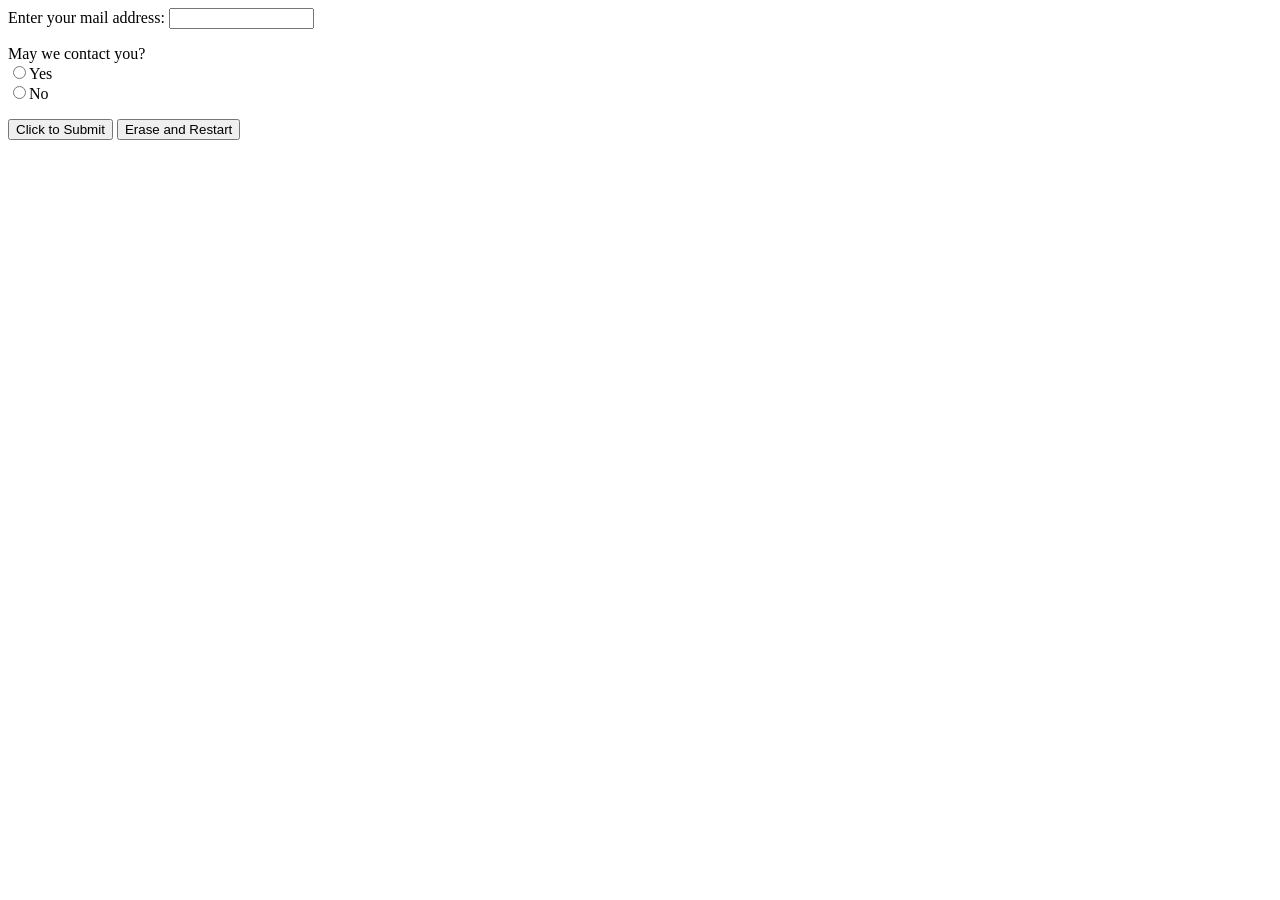
==== Lab02/Form4Radio.html @ c30e0253 "update" ====
<html>
<head>
    <Title>A Simple Form</Title>
</head>
<body>
    <form action="Form4Radio.php" method="POST">
        <p>
            Enter your mail address: <input type="text" size="16" maxlength="20" name="email" /><br />
        </p>
        <p>
            May we contact you?<br />
            <input type="radio" name="contact" value="Yes" />Yes<br />
            <input type="radio" name="contact" value="No" />No<br />
        </p>
        <p>
            <input type="submit" value="Click to Submit" />
            <input type="submit" value="Erase and Restart" />
        </p>
    </form>
</body>
</html>
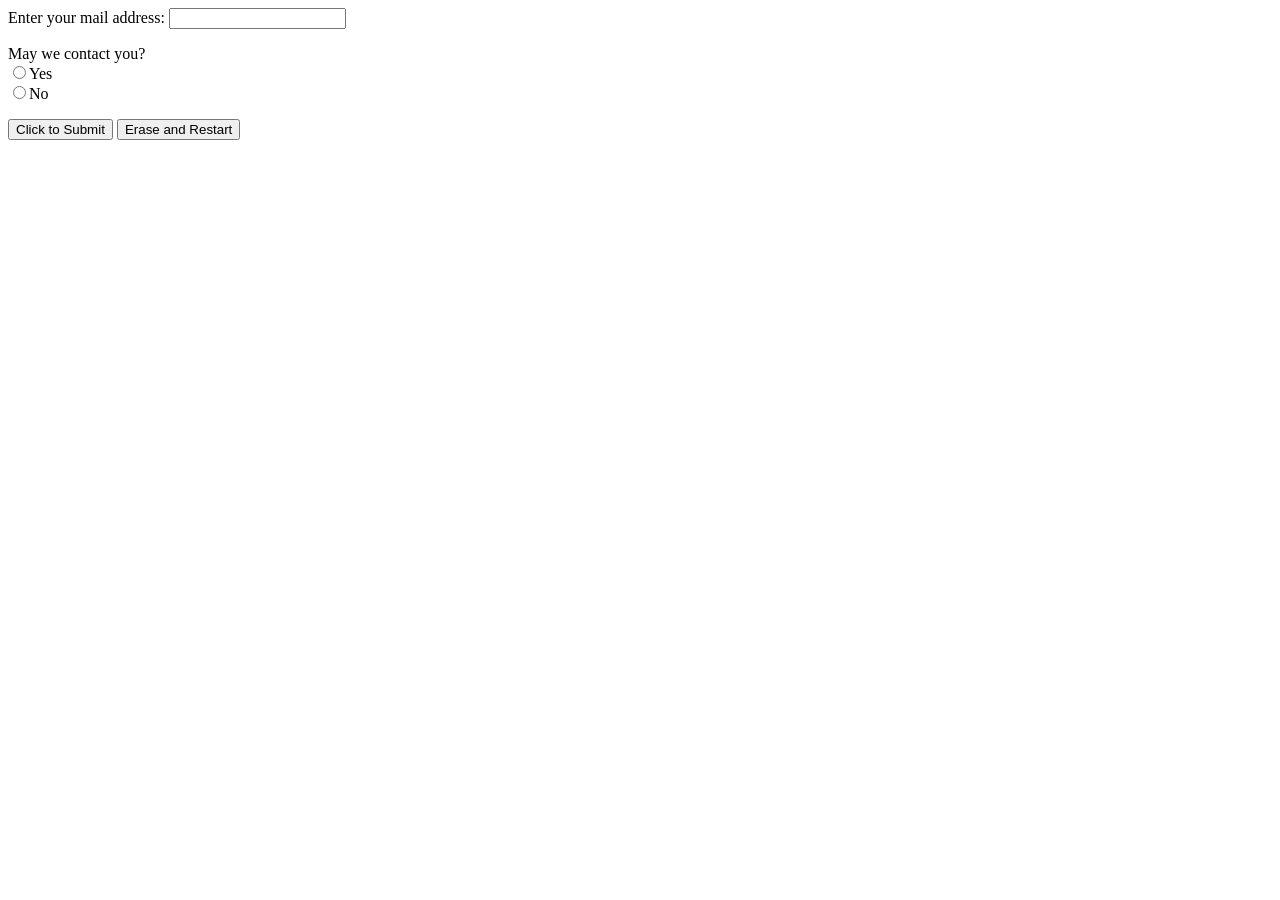
==== commit ff708864: "update" ====
--- a/Lab02/Form4Radio.html
+++ b/Lab02/Form4Radio.html
@@ -5,7 +5,7 @@
 <body>
     <form action="Form4Radio.php" method="POST">
         <p>
-            Enter your mail address: <input type="text" size="16" maxlength="20" name="email" /><br />
+            Enter your mail address: <input type="text" name="email" /><br />
         </p>
         <p>
             May we contact you?<br />
